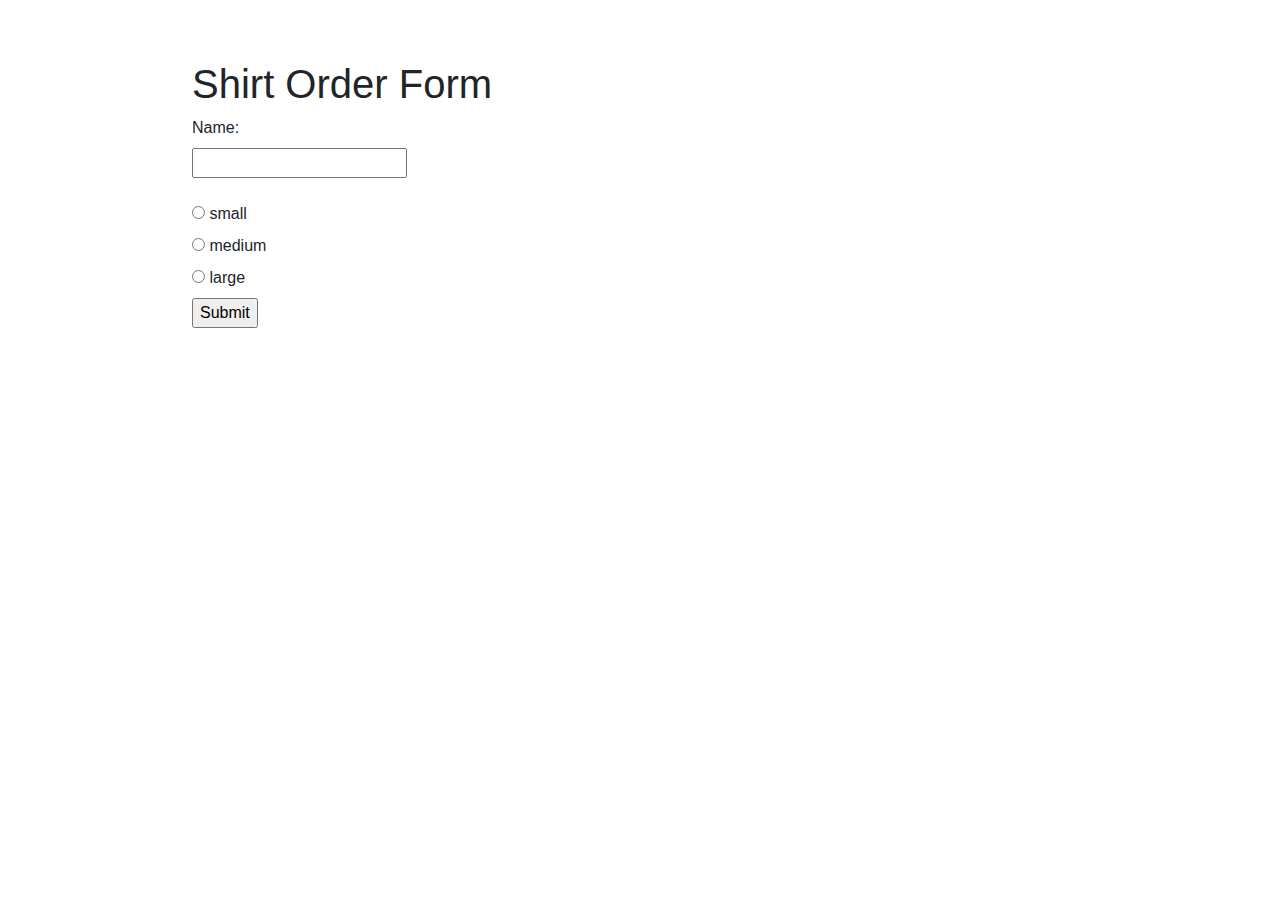
==== index.html @ 439c0500 "starter" ====
<!doctype html>
<html>

<head>
    <meta charset="utf-8">
    <meta name="description" content="">
    <link rel="stylesheet" href="https://stackpath.bootstrapcdn.com/bootstrap/4.5.2/css/bootstrap.min.css"
        integrity="sha384-JcKb8q3iqJ61gNV9KGb8thSsNjpSL0n8PARn9HuZOnIxN0hoP+VmmDGMN5t9UJ0Z" crossorigin="anonymous">
    <link rel="stylesheet"
    href="https://fonts.googleapis.com/css?family=Quicksand">
    <link rel="stylesheet" href="style.css">
    <title>Shirt Order Form</title>

</head>

<body>
    <div id="container">
    <div id="header">
        <h1>Shirt Order Form</h1>
    </div>

        <div id="form-content">
        <form id="form" onsubmit="submitForm(); return false;">
            <label for="fname">Name:</label><br>
            <input type="text" id="name" name="name" class="nameEntry"><br>
            <input type="text" id="honeypot" name="honeypot" class="nameEntry"><br>
            <input type="radio" id="small" name="size" value="small" class="radio">
            <label for="small">small</label><br>
            <input type="radio" id="medium" name="size" value="medium" class="radio">
            <label for="medium">medium</label><br>
            <input type="radio" id="large" name="size" value="large" class="radio">
            <label for="large">large</label>
            <br>
            <input type="submit" value="Submit">
          </form >
        </div>
</div>
    
    <script src="script.js"></script>
</body>

</html>
---- style.css ----
#container {
    margin-top: 60px;
    width: 70%;
    margin-left: auto;
    margin-right: auto;
}
#form {
    align-items: center;
    width: auto;
}

#form-content {
    width: 100%;
    margin-left: auto;
    margin-right: auto;
}

#honeypot {
    display: none;
}
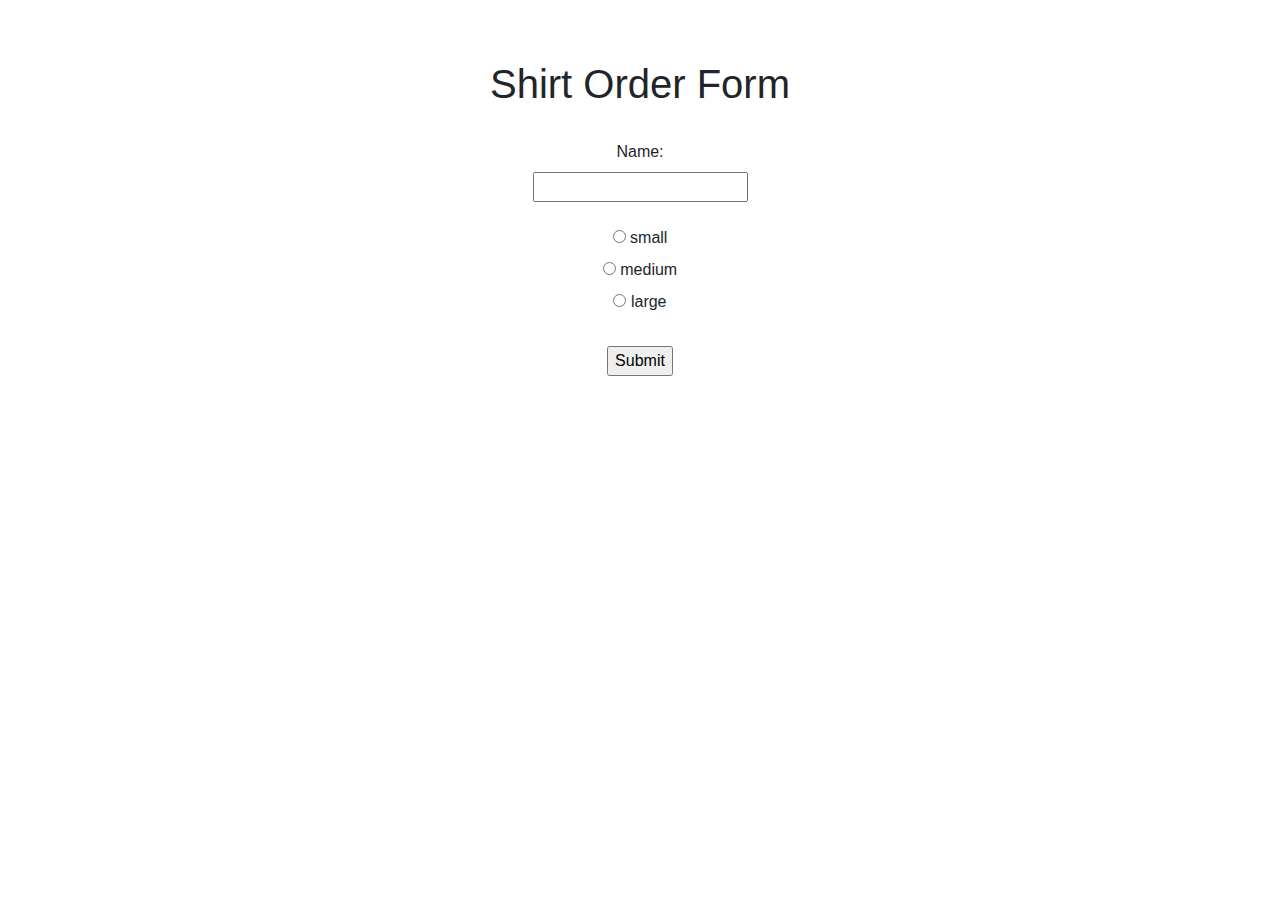
==== commit dfdd5e81: "style and alert changes" ====
--- a/index.html
+++ b/index.html
@@ -18,7 +18,7 @@
     <div id="header">
         <h1>Shirt Order Form</h1>
     </div>
-
+    <br>
         <div id="form-content">
         <form id="form" onsubmit="submitForm(); return false;">
             <label for="fname">Name:</label><br>
@@ -31,7 +31,8 @@
             <input type="radio" id="large" name="size" value="large" class="radio">
             <label for="large">large</label>
             <br>
-            <input type="submit" value="Submit">
+            <br>
+            <input type="submit" value="Submit" id="submit_button">
           </form >
         </div>
 </div>
--- a/style.css
+++ b/style.css
@@ -1,20 +1,20 @@
 #container {
     margin-top: 60px;
+    width: 60%;
+    margin-left: auto;
+    margin-right: auto;
+    align-items: center;
+    text-align: center;
+}
+
+
+#form-content {
     width: 70%;
     margin-left: auto;
     margin-right: auto;
 }
-#form {
-    align-items: center;
-    width: auto;
-}
 
-#form-content {
-    width: 100%;
-    margin-left: auto;
-    margin-right: auto;
-}
 
 #honeypot {
     display: none;
-}+}
